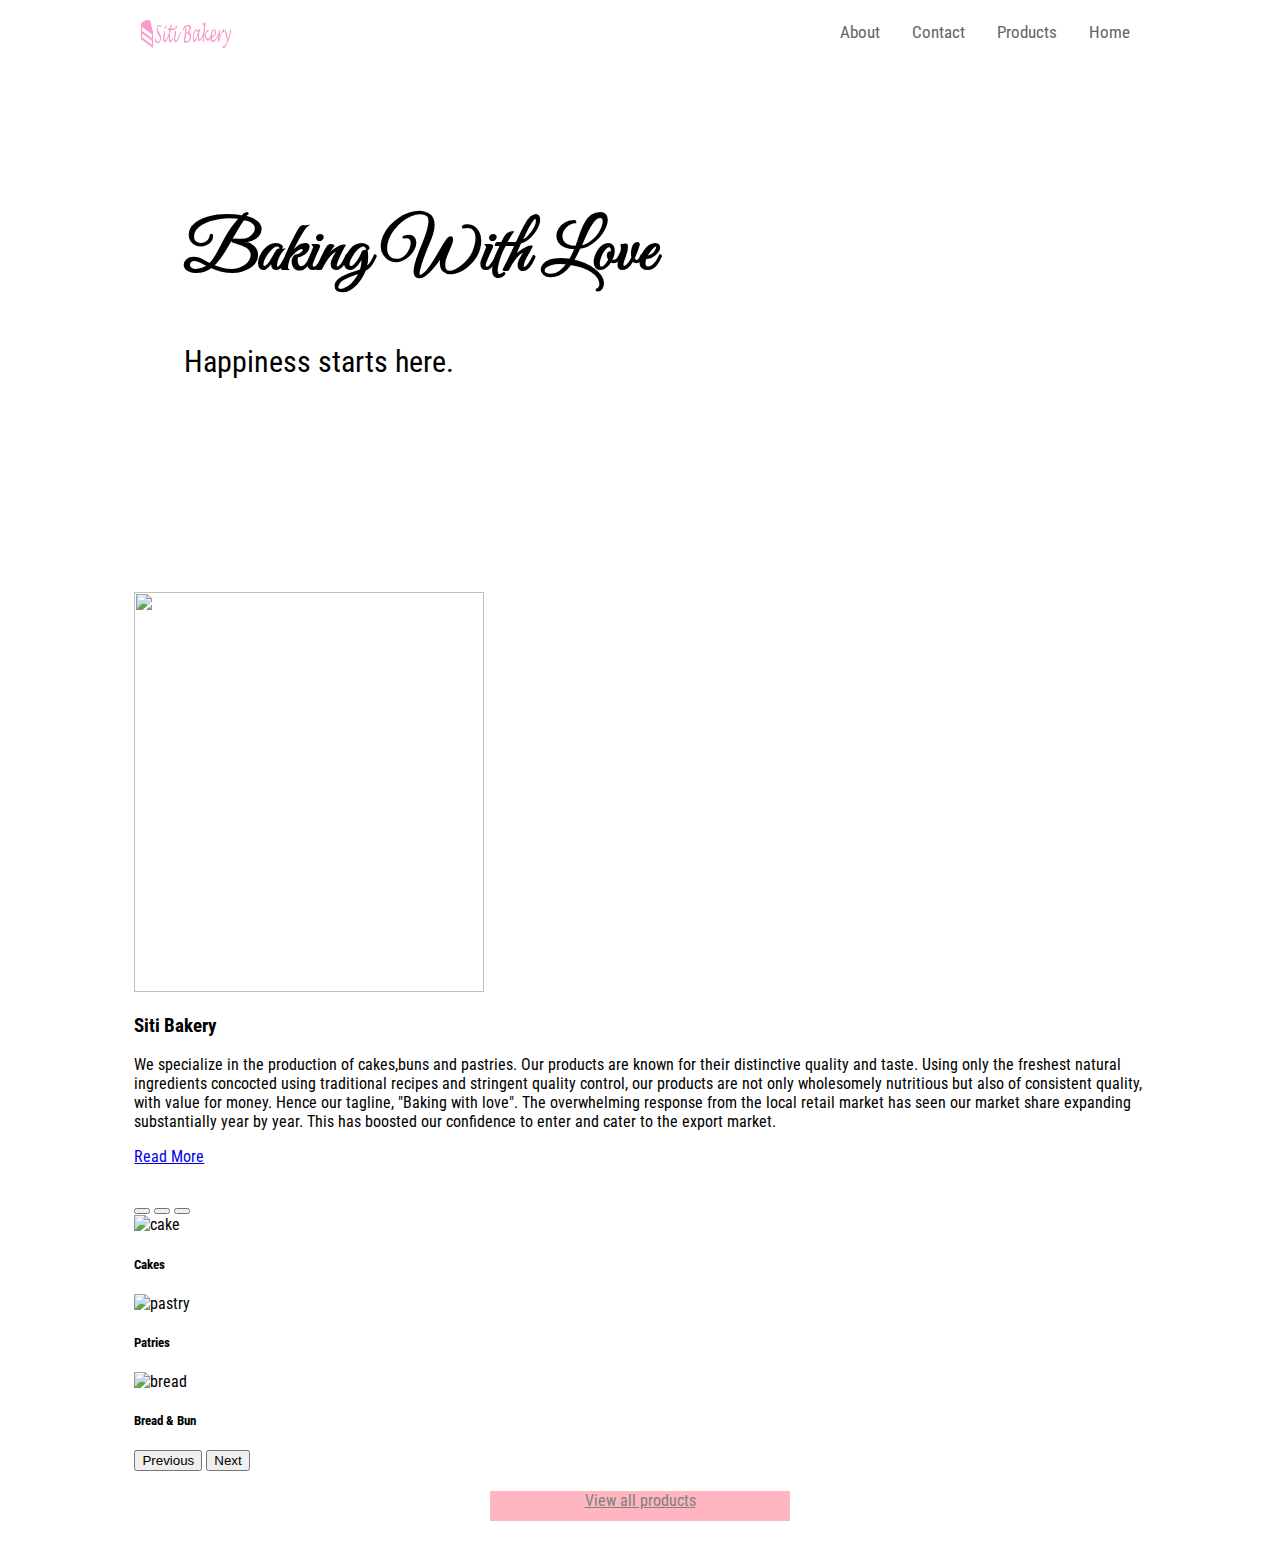
==== index.html @ 0d39af30 "Submit code" ====
<!DOCTYPE html>
<html lang="en">
<head>
    <meta charset="UTF-8">
    <meta http-equiv="X-UA-Compatible" content="IE=edge">
    <meta name="viewport" content="width=device-width, initial-scale=1.0">
    <title>Siti Bakery</title>
    <!-- CSS only -->
<link href="https://cdn.jsdelivr.net/npm/bootstrap@5.1.0/dist/css/bootstrap.min.css" rel="stylesheet" integrity="sha384-KyZXEAg3QhqLMpG8r+8fhAXLRk2vvoC2f3B09zVXn8CA5QIVfZOJ3BCsw2P0p/We" crossorigin="anonymous">
    <link rel="preconnect" href="https://fonts.googleapis.com">
<link rel="preconnect" href="https://fonts.gstatic.com" crossorigin>
<link href="https://fonts.googleapis.com/css2?family=Roboto+Condensed:wght@300&display=swap" rel="stylesheet">
<link href="https://fonts.googleapis.com/css2?family=Great+Vibes&display=swap" rel="stylesheet">
<link rel="stylesheet" href="https://cdnjs.cloudflare.com/ajax/libs/font-awesome/4.7.0/css/font-awesome.min.css">
    <link rel="stylesheet" href="css/main.css">
</head>
<body>
    <main class="container">
      <header">
          <div class=" topnav" id="myTopnav">
          
            <img class="header-image" src="img/logo.png" alt="logo">
          
            <a href="index.html" class="active">Home</a>
            <a href="product.html">Products</a>
            <a href="contact.html">Contact</a>
            <a href="about.html">About</a>
            <a href="javascript:void(0);" class="icon" onclick="myFunction()">
              <i class="fa fa-bars"></i>
            </a>
          </div>
          
          </header>

          <section class="banner_container">
            <div class = "banner_items">
            <h1>Baking With Love</h1>
            <p>Happiness starts here.</p>
          </div>
          </section>

          <section class ="about">
            <div>
              <img id="img_bakery"src= "https://welcome.thebakerscottage.com/Images/box3.jpg">
            </div>
            <div class ="about_text">
              <h3>Siti Bakery</h3>
              <p>We specialize in the production of cakes,buns and pastries. Our products are known for their distinctive quality and taste. Using only the freshest natural ingredients concocted using traditional recipes and stringent quality control, our products are not only wholesomely nutritious but also of consistent quality, with value for money. Hence our tagline, "Baking with love".
                The overwhelming response from the local retail market has seen our market share expanding substantially year by year. This has boosted our confidence to enter and cater to the export market.
              </p><a href="about.html">Read More</a>
            </div>
      
      
          </section>

           </section>

               <!-- product container -->
          </section>
          <div id="carouselExampleCaptions" class="carousel slide" data-bs-ride="carousel">
            <div class="carousel-indicators">
              <button type="button" data-bs-target="#carouselExampleCaptions" data-bs-slide-to="0" class="active" aria-current="true" aria-label="Slide 1"></button>
              <button type="button" data-bs-target="#carouselExampleCaptions" data-bs-slide-to="1" aria-label="Slide 2"></button>
              <button type="button" data-bs-target="#carouselExampleCaptions" data-bs-slide-to="2" aria-label="Slide 3"></button>
            </div>
            <div class="carousel-inner">
              <div class="carousel-item active">
                <img src="https://aclassictwist.com/wp-content/uploads/2020/08/Fresh-Strawberry-Cake-with-Strawberry-Frosting-3.jpg" class="d-block w-100" alt="cake">
                <div class="carousel-caption d-none d-md-block">
                  <h5>Cakes</h5>
                  <!-- <p>Some representative placeholder content for the first slide.</p> -->
                </div>
              </div>
              <div class="carousel-item">
                <img src="https://images.unsplash.com/photo-1483695028939-5bb13f8648b0?ixid=MnwxMjA3fDB8MHxzZWFyY2h8Mnx8cGFzdHJpZXN8ZW58MHx8MHx8&ixlib=rb-1.2.1&auto=format&fit=crop&w=500&q=60" class="d-block w-100" alt="pastry">
                <div class="carousel-caption d-none d-md-block">
                  <h5>Patries</h5>
                  <!-- <p>Some representative placeholder content for the third slide.</p> -->
                </div>
              </div>
              <div class="carousel-item">
                <img src="https://c4.wallpaperflare.com/wallpaper/866/878/494/basket-mac-bread-buns-wallpaper-preview.jpg" class="d-block w-100" alt="bread">
                <div class="carousel-caption d-none d-md-block">
                  <h5>Bread & Bun</h5>
                  <!-- <p>Some representative placeholder content for the third slide.</p> -->
                </div>
              </div>


            </div>
            <button class="carousel-control-prev" type="button" data-bs-target="#carouselExampleCaptions" data-bs-slide="prev">
              <span class="carousel-control-prev-icon" aria-hidden="true"></span>
              <span class="visually-hidden">Previous</span>
            </button>
            <button class="carousel-control-next" type="button" data-bs-target="#carouselExampleCaptions" data-bs-slide="next">
              <span class="carousel-control-next-icon" aria-hidden="true"></span>
              <span class="visually-hidden">Next</span>
            </button>
          </div>
          
          <section class="product_btn">
            <a id ="view_button" href="product.html">View all products</a>
           </section>
    </main>

    
    <!-- JavaScript Bundle with Popper -->
<script src="https://cdn.jsdelivr.net/npm/bootstrap@5.1.0/dist/js/bootstrap.bundle.min.js" integrity="sha384-U1DAWAznBHeqEIlVSCgzq+c9gqGAJn5c/t99JyeKa9xxaYpSvHU5awsuZVVFIhvj" crossorigin="anonymous"></script>
<script src="js/main.js"></script>
</body>
</html>
---- css/main.css ----
body{
    font-family: 'Roboto Condensed', sans-serif;
  }
  
  .container{
      width: 80%;
      margin-left: auto;
      margin-right:auto;
    } 
  
    .flex{
      display: flex;
    }
    .topnav {
      overflow: hidden;
      background-color: rgb(255, 255, 255);
      justify-content: space-between;
    }
    
    .topnav a {
      float: right;
      display: block;
      color: #646464;
      text-align: center;
      padding: 14px 16px;
      text-decoration: none;
      font-size: 17px;
    }
    
    .topnav a:hover {
      background-color: rgb(7, 7, 7);
      color: rgb(255, 255, 255);
    }
    
    .topnav a.active {
      background-color: rgb(255, 255, 255);
      color: #646464;
    }
    
    .topnav .icon {
      display: none;
    }
    
    @media screen and (max-width: 800px) {
      .topnav a:not(:first-child) {display: none;}
      .topnav a.icon {
        float: right;
        display: block;
      }
    }
    
    @media screen and (max-width: 800px) {
      .topnav.responsive {position: relative;}
      .topnav.responsive .icon {
        position: absolute;
        right: 0;
        top: 0;
      }
      .topnav.responsive a {
        float: none;
        display: block;
        text-align: left;
      }
    }
  /*   
    .header{
      justify-content: space-between;
      align-items: center;
    }
    
    .header-left{
      display: flex;
      align-items: center;
    }
    .header-left a{
      text-decoration: none;
      color: gray;
      padding-left: 10px;
    }
    
    .header-right a{
      text-decoration: none;
      color: gray;
      padding-left: 10px;
    } */
    /* .header-right{
      display: flex;
      flex-direction: row;
    } */
    
    .header-image{
      height: 50px;
      width: 100px;
  
  }
    
    .header-right-mobile{
        display: none;
    }
   .header a:hover{
     color:lightpink;
   }
  
  
    @media (max-width: 800px){
       .header-right-mobile{ 
        display: block;
       }
       .header-link{
         display: none;
       }
      
      }
    
  
  .banner_container{
      background-image: url("https://media.istockphoto.com/photos/unicorn-cake-on-a-cakestand-picture-id868596228?k=6&m=868596228&s=612x612&w=0&h=ETCirhlVIVtoErH7XRqRXF4ss3ekvNaPtaOcaslDw48=");
      height: 500px;
      background-size: cover;
      background-position: center;
      display: flex;
      align-items: center;
      margin-bottom: 30px;
  }
  
  
  @media (max-width: 500px){
    .banner_container{
    width: 300px;
    height: 300px;
    background-size: cover;
    background-position: center right;
    position: relative;
    z-index: -2;
  
    }
    .banner_container:before {
      position: absolute;
      top: 0;
      right: 0;
      left: 0;
      bottom: 0;
      background-color: rgba(0,0,0,0.4);
      content: "";
      z-index: -1;
    
    }
    .banner_items{
      width: 200px;
      color: white;
  
    }
  
    .banner_items h1{
      font-size: 30px;
      text-align: center;
  
    }
    .banner_items p{
      font-size: 20px;
    }
  
  }
  .banner_items h1{
    font-family: 'Great Vibes', cursive;
    font-size: 70px;
  }
  
  .banner_items{
    width: 500px;
    height: 300px;
    margin: 50px;
    font-size: 30px;
  } 
  
  .product_items{
    display: grid;
    grid-template-columns: repeat(4,1fr);
    gap: 10px;
  }
  
  
  #img_product{
    height: 200px;
    width: 200px;
  }
   .product_items h4{
    margin-top: 0px;
  }
  
  .about img {
    width: 350px;
    height: 400px;
    margin-right: 30px;
  }
  
  .about{
    margin-top: 30px;
    justify-content: space-between;
    margin-bottom: 30px;
  }
  
  .about_text2{
    margin-right: 30px;
  }
  .about_text2 h3{
    margin-bottom: 20px;
  }
  
  .about_text2 p{
    margin-bottom: 20px;
  }
  
  @media (max-width: 800px){
    .about{
      flex-direction: column;
    }
    .about_text2{
      margin-top: 30px;
      
    }
  
  }
  @media (max-width: 600px){
  .img_about{
     margin-right: 0;
     display: none;
   }
  }
  
  /* contact page */
  
  
  .contact{
    justify-content: space-between;
  }
  
   .contact_label{
    margin: 30px 0px;
    font-weight: bold;
    text-decoration: underline;
  }
  .contact-info h3{
    text-decoration: underline;
  }
 
  
  @media (max-width:800px){
    .contact{
      display: grid;
      grid-template-columns: 1fr;
      gap: 20px;
    }

    .contact-info{
     margin-bottom: 30px; 
    }
  }
  
  #submit{
    background-color: lightpink;
  } 
  
  
  
  /* product page */
   .product_container{
     margin-top: 30px;
   }
  .product_items h4{
   
    margin-bottom: 0px;
  }
  .product_btn{
    display: flex;
    justify-content: center;
    margin: 20px;
  }
  .product_btn a{
    width: 300px;
    height: 30px;
    background-color: lightpink;
    text-align: center;
    color: gray;
  }
  @media (max-width: 800px){
    .product_items{
      display: grid;
      grid-template-columns:repeat(2,1fr);
      margin-bottom: 20px;
    }
  }
  
  @media (max-width: 500px){
    .product_items{
      display: grid;
      grid-template-columns:1fr;
      margin-bottom: 20px;
    }
  }
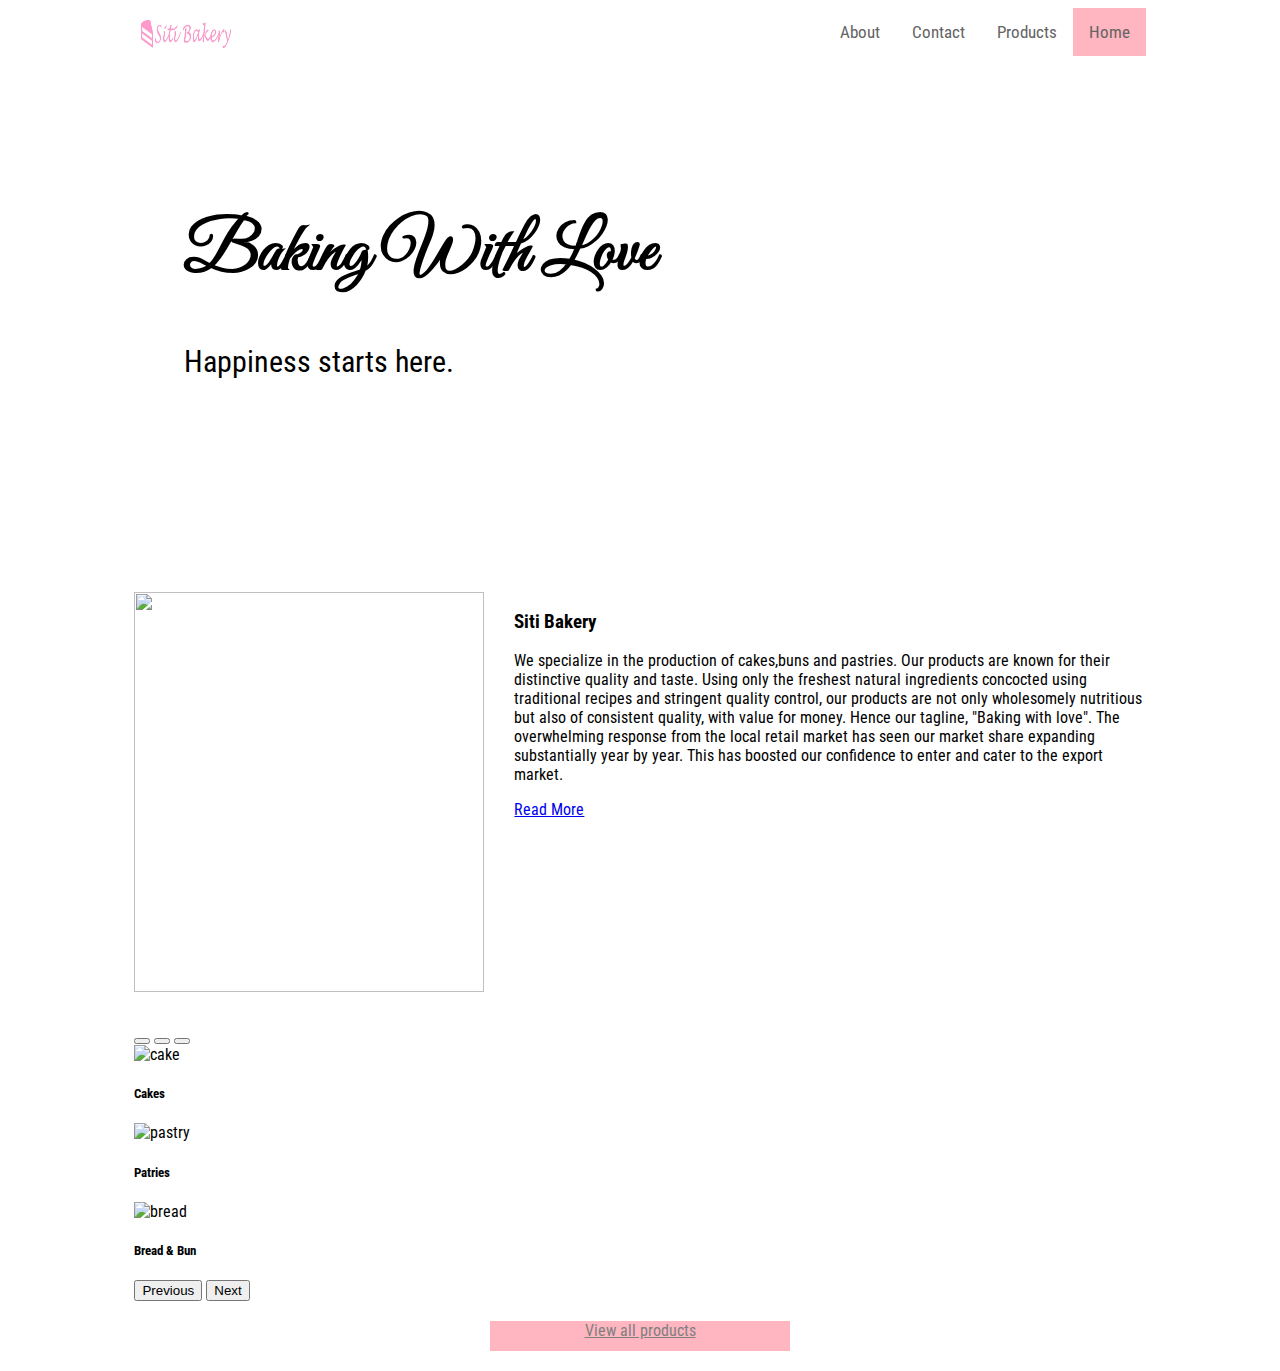
==== commit 34122884: "update main.css" ====
--- a/index.html
+++ b/index.html
@@ -39,7 +39,7 @@
           </div>
           </section>
 
-          <section class ="about">
+          <section class =" flex about">
             <div>
               <img id="img_bakery"src= "https://welcome.thebakerscottage.com/Images/box3.jpg">
             </div>
--- a/css/main.css
+++ b/css/main.css
@@ -33,7 +33,7 @@
     }
     
     .topnav a.active {
-      background-color: rgb(255, 255, 255);
+      background-color: lightpink;
       color: #646464;
     }
     
@@ -222,7 +222,7 @@
   
   }
   @media (max-width: 600px){
-  .img_about{
+  #img_bakery{
      margin-right: 0;
      display: none;
    }
